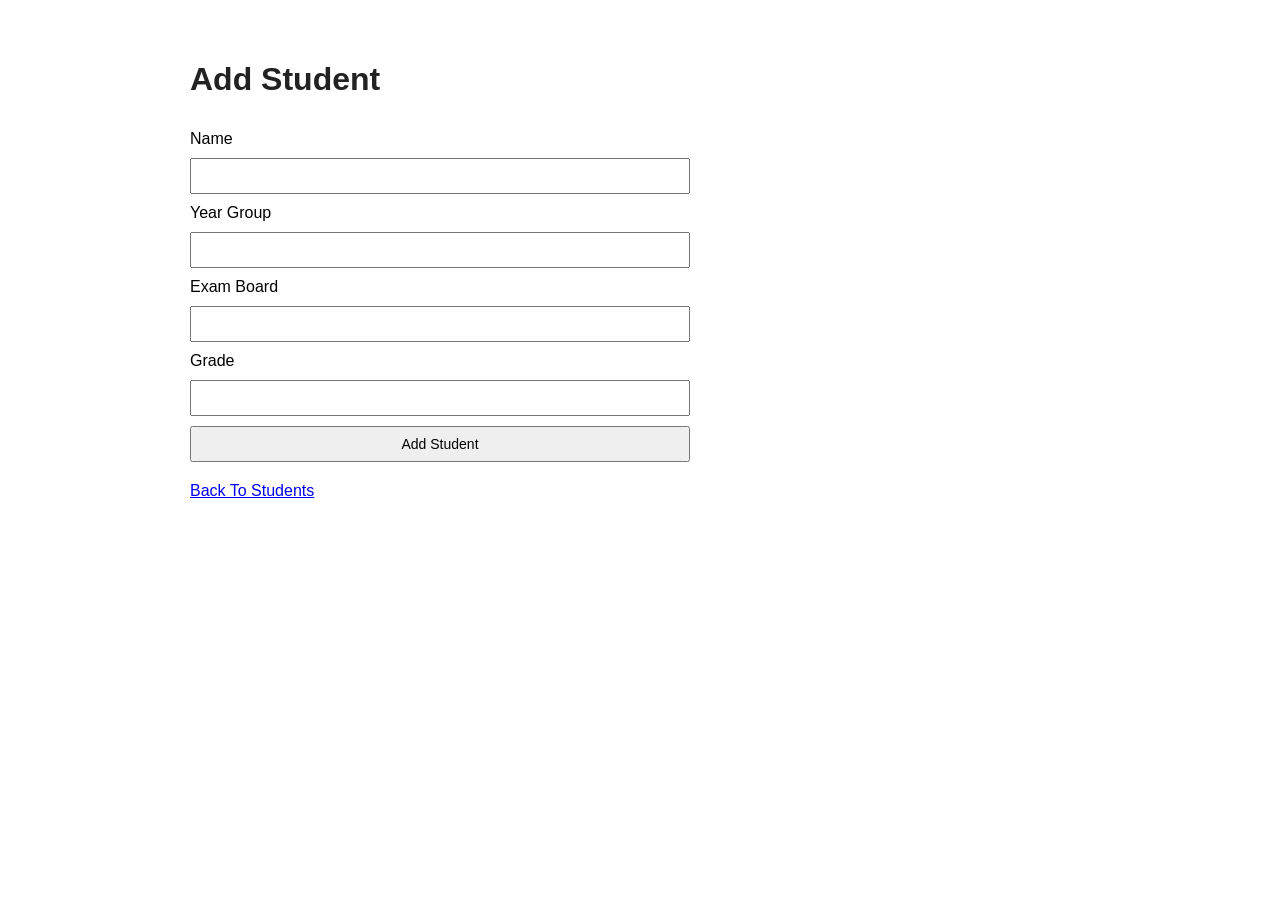
==== templates/add_student.html @ bc80ae11 "add student form page" ====
<!DOCTYPE html>
<html>

<head>
    <title>Add Student</title>
    <link rel="stylesheet" href="/static/style.css">
</head>
<body>
<form>
    <h1> Add Student </h1>

    <label> Name </label>
    <input type="text">

    <label> Year Group </label>
    <input type="text">

    <label> Exam Board </label>
    <input type="text">

    <label> Grade </label>
    <input type="text">

    <button type="'Submit">Add Student</button>

</form>

<a href="/students">Back To Students</a>

</body>

</html>
---- static/style.css ----
body {
    font-family: Arial, sans-serif;
    max-width: 900px;
    margin: 40px auto;
    padding: 0 20px;
}

h1 {
    color: #222;
}

a {
    display: inline-block;
    margin-top: 20px;
}

form {
    display: flex;
    flex-direction: column;
    gap: 10px;
    max-width: 500px;
}

input, button {
    padding: 8px;
    font-size: 14px;
}

button {
    cursor: pointer; 
}
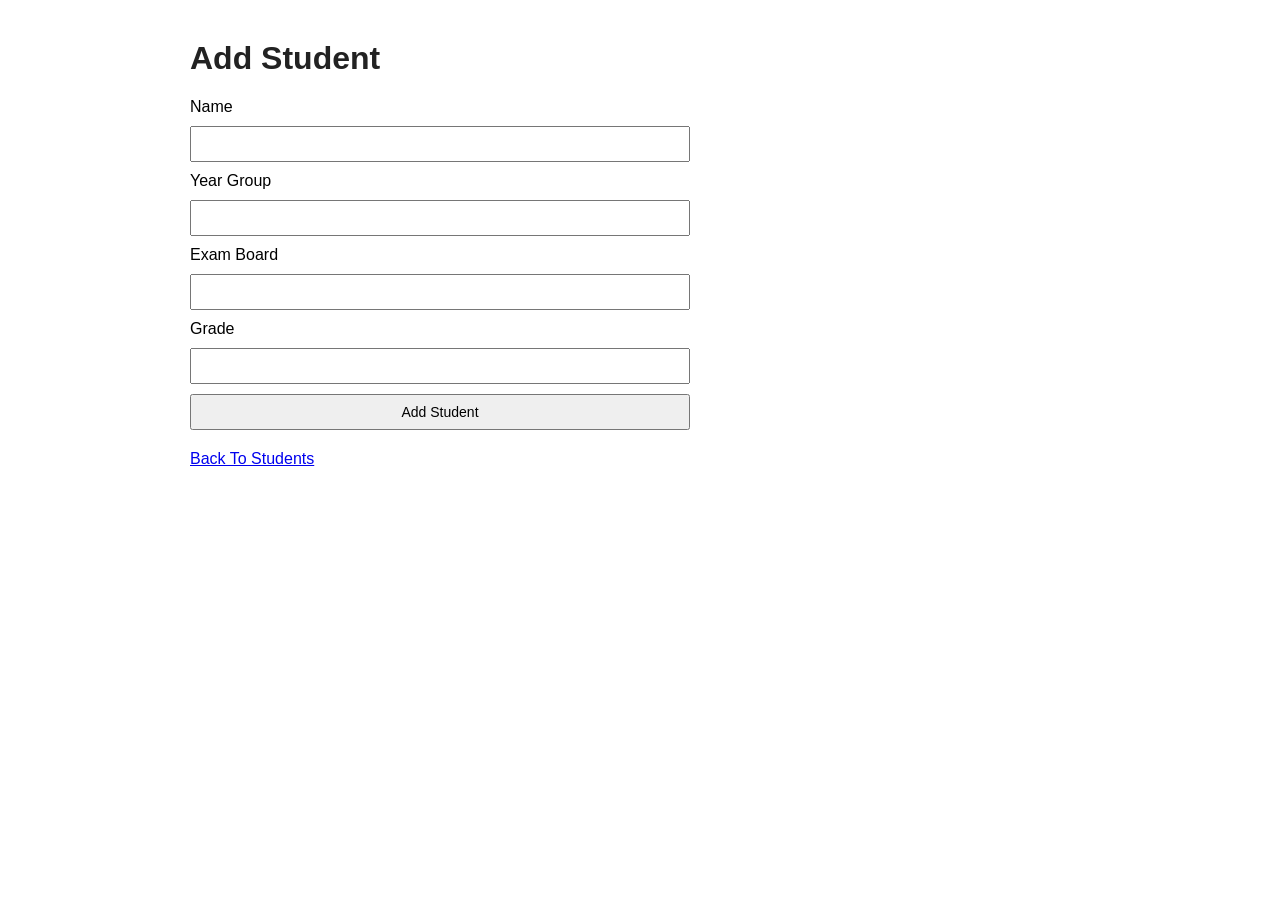
==== commit ae9a8f81: "handling adding student data" ====
--- a/templates/add_student.html
+++ b/templates/add_student.html
@@ -6,22 +6,23 @@
     <link rel="stylesheet" href="/static/style.css">
 </head>
 <body>
-<form>
     <h1> Add Student </h1>
+<form method="POST">
 
     <label> Name </label>
-    <input type="text">
+    <input type="text" name="name" required>
+
 
     <label> Year Group </label>
-    <input type="text">
+    <input type="text" name="year_group" required>
 
     <label> Exam Board </label>
-    <input type="text">
+    <input type="text" name="exam_board">
 
     <label> Grade </label>
-    <input type="text">
+    <input type="text" name="grade">
 
-    <button type="'Submit">Add Student</button>
+    <button type="'submit">Add Student</button>
 
 </form>
 
